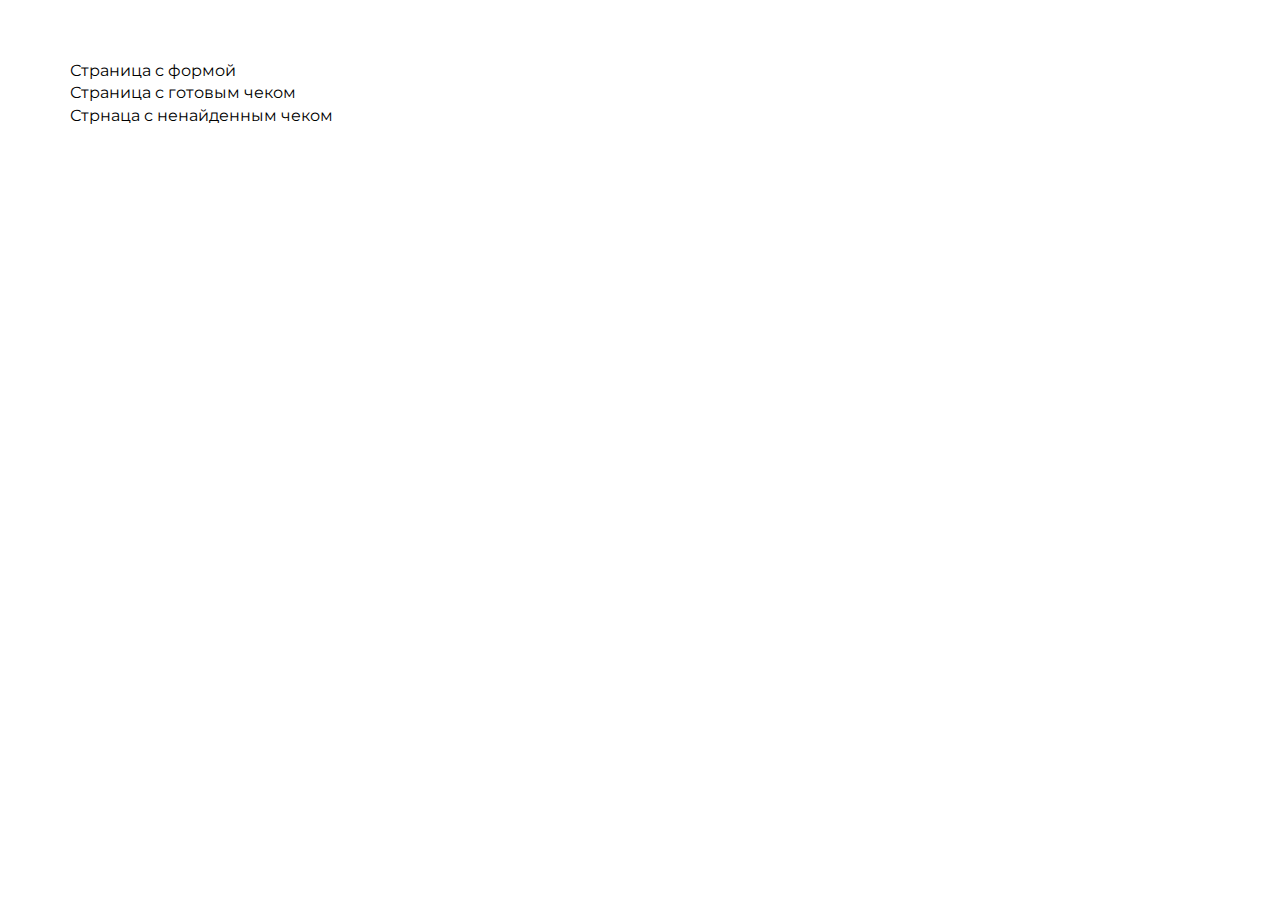
==== index.html @ 15a932f1 "Add files via upload" ====
<html lang="ru">

<head>
    <meta charset="utf-8" />
    <meta http-equiv="X-UA-Compatible" content="IE=edge" />
    <meta name="viewport" content="width=device-width, initial-scale=1, shrink-to-fit=no" />
    <meta name="description" content="описание страницы" />
    <title>Главная</title>
    <link rel="stylesheet" href="css/font.css" />
    <link rel="stylesheet" href="css/style.css?v=1727980061435" />
</head>

<body>
    <main class="main">
        <div class="container" style="padding: 60px 0;">
            <ul>
                <li><a href="home.html">Страница с формой</a></li>
                <li><a href="page-check.html">Страница с готовым чеком</a></li>
                <li><a href="page-error.html">Стрнаца с ненайденным чеком</a></li>
            </ul>
        </div>
    </main>
    <script src="js/app.js?v=1727980061435"></script>
</body>

</html>
---- css/font.css ----
@import url("https://fonts.googleapis.com/css2?family=Montserrat:ital,wght@0,100..900;1,100..900&display=swap");
---- css/style.css ----
/* Reset and base styles  */
* {
  padding: 0px;
  margin: 0px;
  border: none;
}

*,
*::before,
*::after {
  box-sizing: border-box;
}

/* Links */
a, a:link, a:visited {
  text-decoration: none;
}

a:hover {
  text-decoration: none;
}

/* Common */
aside, nav, footer, header, section, main {
  display: block;
}

h1, h2, h3, h4, h5, h6, p {
  font-size: inherit;
  font-weight: inherit;
}

ul, ul li {
  list-style: none;
}

img {
  vertical-align: top;
}

img, svg {
  max-width: 100%;
  height: auto;
}

address {
  font-style: normal;
}

/* Form */
input, textarea, button, select {
  font-family: inherit;
  font-size: inherit;
  color: inherit;
  background-color: transparent;
}

input::-ms-clear {
  display: none;
}

button, input[type=submit] {
  display: inline-block;
  box-shadow: none;
  background-color: transparent;
  background: none;
  cursor: pointer;
}

input:focus, input:active,
button:focus, button:active {
  outline: none;
}

button::-moz-focus-inner {
  padding: 0;
  border: 0;
}

label {
  cursor: pointer;
}

legend {
  display: block;
}

html {
  position: relative;
  min-height: 100vh;
  box-sizing: border-box;
  font-family: "Montserrat", arial, sans-serif;
  font-size: 10px;
}

body {
  display: flex;
  flex-direction: column;
  align-items: flex-start;
  justify-content: flex-start;
  min-width: 320px;
  min-height: 100vh;
  font-family: "Montserrat", arial, sans-serif;
  font-size: 16px;
  font-weight: 400;
  line-height: 1.4;
  color: #000;
}
@media (max-width: 991px) {
  body {
    font-size: 14px;
  }
}

.main {
  flex: 1 1 auto;
  width: 100%;
}

a {
  outline: none;
  text-decoration: none;
  color: currentColor;
  cursor: pointer;
}

svg {
  display: block;
  flex: 0 0 auto;
  fill: currentColor;
}

img {
  vertical-align: top;
  max-width: 100%;
  user-select: none;
}

.h1 {
  font-size: 23px;
  font-weight: 600;
  line-height: 1.2;
  padding: 0;
  margin: 0 0 20px 0;
  text-transform: uppercase;
}
@media (max-width: 991px) {
  .h1 {
    font-size: 20px;
    margin-bottom: 10px;
  }
}
.h1:last-child {
  margin-bottom: 0;
}

.checkform {
  position: relative;
  background: linear-gradient(to bottom, rgb(234, 248, 255) 20%, rgba(255, 255, 255, 0) 80%);
  min-height: 100vh;
}
.checkform__wrapper {
  display: flex;
  flex-wrap: wrap;
  padding: 60px 0;
}
.checkform__aside {
  flex: 0 0 auto;
  width: 500px;
  max-width: 100%;
}
@media (max-width: 1199px) {
  .checkform__aside {
    width: 355px;
  }
}
@media (max-width: 991px) {
  .checkform__aside {
    width: 100%;
    margin-bottom: 30px;
  }
}
.checkform__content {
  flex: 1 0 0%;
  width: 100%;
  max-width: 100%;
  padding-left: 70px;
}
@media (max-width: 1199px) {
  .checkform__content {
    padding-left: 30px;
  }
}
@media (max-width: 991px) {
  .checkform__content {
    padding-left: 0;
  }
}
.checkform__center {
  margin-left: auto;
  margin-right: auto;
  width: 100%;
  max-width: 650px;
}
.checkform__check {
  width: 355px;
  margin-left: auto;
  margin-right: auto;
  border: 1px solid #ddd;
  border-radius: 20px;
  padding: 30px;
  background-color: #fff;
  box-shadow: 0px 2px 5px 0px rgb(148, 148, 148);
  overflow: hidden;
  position: relative;
}
@media (max-width: 991px) {
  .checkform__check {
    height: 270px;
  }
  .checkform__check::after {
    content: "";
    position: absolute;
    left: 0;
    right: 0;
    bottom: 0;
    height: 100px;
    z-index: 2;
    background: linear-gradient(rgba(255, 255, 255, 0), rgb(255, 255, 255) 80%);
  }
}
@media (max-width: 575px) {
  .checkform__check {
    width: 100%;
    max-width: 335px;
    padding: 20px;
  }
}
.checkform__check img {
  display: block;
  width: 100%;
  max-width: 295px;
  margin-left: auto;
  margin-right: auto;
}
.checkform__form {
  padding: 60px;
  border-radius: 20px;
  background-color: #FFF;
  border: 2px solid #ff1616;
}
@media (max-width: 991px) {
  .checkform__form {
    padding: 30px;
  }
}
.checkform__form__info {
  margin-bottom: 30px;
}
.checkform__form__info:last-child {
  margin-bottom: 0;
}
.checkform__form__info p {
  margin: 0 0 15px 0;
}
.checkform__form__info p:first-child {
  margin-bottom: 0;
}
.checkform__form .mbtn {
  min-width: 200px;
}
@media (max-width: 991px) {
  .checkform__form .mbtn {
    max-width: 100%;
    width: 100%;
  }
}
.checkform__btns {
  display: flex;
  flex-wrap: wrap;
  width: 390px;
  margin: -15px auto 15px auto;
}
@media (max-width: 575px) {
  .checkform__btns {
    width: 100%;
    max-width: 335px;
    margin: 0 auto 10px auto;
  }
}
.checkform__btns__item {
  flex: 0 0 auto;
  width: 50%;
  max-width: 100%;
  padding: 15px;
}
@media (max-width: 991px) {
  .checkform__btns__item {
    width: 100%;
    padding: 0;
    margin-bottom: 10px;
  }
}
.checkform__btns .mbtn {
  width: 100%;
}
.checkform__result {
  position: relative;
}
.checkform__result__check {
  width: 355px;
  margin-left: auto;
  margin-right: auto;
  border: 1px solid #ddd;
  border-radius: 20px;
  padding: 30px;
  background-color: #fff;
  box-shadow: 0px 2px 5px 0px rgb(148, 148, 148);
  overflow: hidden;
  position: relative;
}
@media (max-width: 575px) {
  .checkform__result__check {
    width: 100%;
    max-width: 335px;
    padding: 20px;
  }
}
.checkform__result__check img {
  display: block;
  width: 100%;
  max-width: 295px;
  margin-left: auto;
  margin-right: auto;
}

.form {
  display: block;
}
.form__item {
  margin-top: 20px;
}
.form__item:first-child {
  margin-top: 0;
}
.form__info {
  font-size: 14px;
  padding-top: 7px;
  display: none;
}
@media (max-width: 991px) {
  .form__info {
    font-size: 12px;
  }
}
.form__info.text__error {
  display: block;
  color: #ff1616;
}
.form__info.text__valid {
  display: block;
  color: #3d9921;
}
.form__label {
  display: block;
  font-size: inherit;
  margin-bottom: 5px;
}
.form__input {
  display: block;
  width: 100%;
  outline: none;
  padding: 12px 20px;
  border: 1px solid #000;
  border-radius: 10px;
  background: transparent;
  font-size: 16px;
  line-height: 1;
  color: #000;
  transition: all 0.3s ease;
}
.form__input::placeholder {
  color: #b1b1b1;
}
.form__input.form__input__error {
  color: #ff1616;
  border-color: #ff1616;
}
.form__input.form__input__valid {
  color: #3d9921;
  border-color: #3d9921;
}

.mbtn {
  display: inline-block;
  text-align: center;
  vertical-align: middle;
  user-select: none;
  text-decoration: none;
  outline: none !important;
  background: none;
  font-size: 16px;
  font-weight: 400;
  line-height: 1.4;
  padding: 13px 25px;
  border: none;
  border-radius: 10px;
  transition: all 0.4s ease;
  cursor: pointer;
}
@media (max-width: 991px) {
  .mbtn {
    font-size: 14px;
  }
}
.mbtn.mbtn__primary {
  color: #FFF;
  background: #27a5e5;
}
.mbtn.mbtn__primary:hover, .mbtn.mbtn__primary:focus {
  color: #FFF;
  background: #15719f;
}

.container {
  margin: 0 auto;
  width: 100%;
  min-width: 320px;
}
@media (min-width: 1280px) {
  .container {
    width: 1220px;
  }
}
@media (max-width: 1280px) {
  .container {
    width: 1140px;
  }
}
@media (max-width: 1199px) {
  .container {
    width: 960px;
  }
}
@media (max-width: 991px) {
  .container {
    width: 720px;
  }
}
@media (max-width: 767px) {
  .container {
    width: 540px;
  }
}
@media (max-width: 575px) {
  .container {
    padding: 0 1.5rem;
    width: 100%;
  }
}
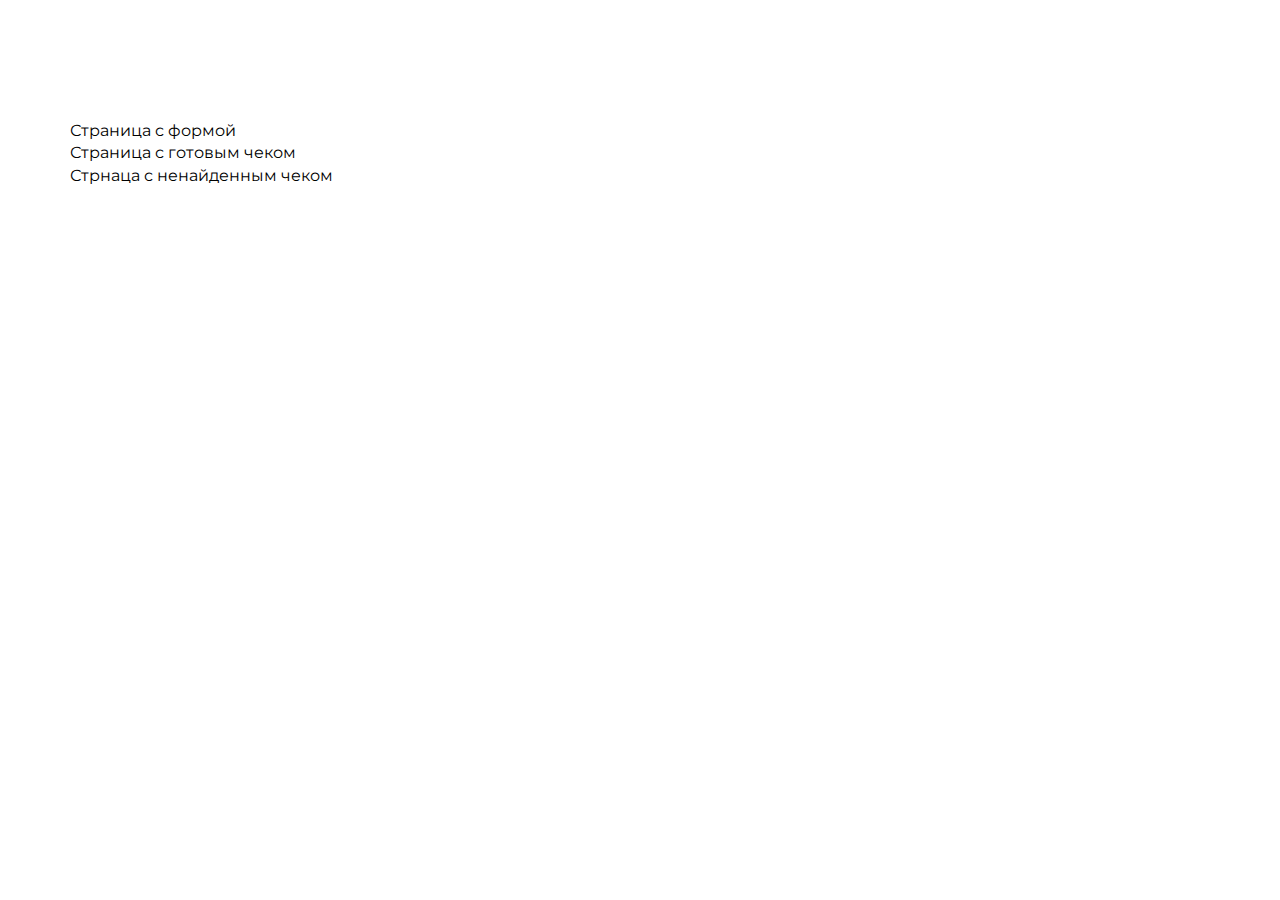
==== commit 8e99582a: "update" ====
--- a/index.html
+++ b/index.html
@@ -7,7 +7,7 @@
     <meta name="description" content="описание страницы" />
     <title>Главная</title>
     <link rel="stylesheet" href="css/font.css" />
-    <link rel="stylesheet" href="css/style.css?v=1727980061435" />
+    <link rel="stylesheet" href="css/style.css?v=1730377578976" />
 </head>
 
 <body>
@@ -20,7 +20,7 @@
             </ul>
         </div>
     </main>
-    <script src="js/app.js?v=1727980061435"></script>
+    <script src="js/app.js?v=1730377578976"></script>
 </body>
 
 </html>--- a/css/style.css
+++ b/css/style.css
@@ -111,10 +111,14 @@
     font-size: 14px;
   }
 }
+body.no-scroll {
+  overflow-y: hidden;
+}
 
 .main {
   flex: 1 1 auto;
   width: 100%;
+  padding-top: 60px;
 }
 
 a {
@@ -122,6 +126,7 @@
   text-decoration: none;
   color: currentColor;
   cursor: pointer;
+  transition: all ease 0.3s;
 }
 
 svg {
@@ -157,7 +162,6 @@
 .checkform {
   position: relative;
   background: linear-gradient(to bottom, rgb(234, 248, 255) 20%, rgba(255, 255, 255, 0) 80%);
-  min-height: 100vh;
 }
 .checkform__wrapper {
   display: flex;
@@ -421,6 +425,31 @@
   color: #FFF;
   background: #15719f;
 }
+.mbtn.mbtn__outline {
+  color: #27a5e5;
+  background-color: transparent;
+  border: 2px solid #27a5e5;
+  border-radius: 10px;
+  font-size: 14px;
+  font-weight: 600;
+  padding: 11px 30px;
+  line-height: 1;
+}
+.mbtn.mbtn__outline:hover, .mbtn.mbtn__outline:focus {
+  color: #FFF;
+  background: #27a5e5;
+}
+
+.container-fluid {
+  padding-left: 40px;
+  padding-right: 40px;
+}
+@media (max-width: 991px) {
+  .container-fluid {
+    padding-left: 20px;
+    padding-right: 20px;
+  }
+}
 
 .container {
   margin: 0 auto;
@@ -457,4 +486,332 @@
     padding: 0 1.5rem;
     width: 100%;
   }
+}
+
+.mobilemenu {
+  position: fixed;
+  left: 0;
+  margin-top: 60px;
+  top: -100%;
+  right: 0;
+  height: 100vh;
+  overflow-x: hidden;
+  overflow-y: auto;
+  background-color: #f6f6f6;
+  transition: all 0.4s ease;
+  z-index: 99;
+}
+@media (max-width: 991px) {
+  .mobilemenu.mobilemenu__opened {
+    top: 0;
+  }
+}
+.mobilemenu__body {
+  padding: 40px 0;
+}
+.mobilemenu__menu {
+  list-style: none;
+  margin: 0 0 55px 0;
+  font-size: 16px;
+  font-weight: 500;
+  text-align: center;
+}
+.mobilemenu__menu li {
+  margin-bottom: 20px;
+}
+.mobilemenu__menu a {
+  display: inline-block;
+  color: #000;
+  position: relative;
+}
+.mobilemenu__menu a::after {
+  content: "";
+  position: absolute;
+  left: 0;
+  right: 0;
+  bottom: 0;
+  height: 1px;
+  background-color: #858585;
+  transform: translateY(-5px);
+  opacity: 0;
+  transition: all 0.4s ease;
+  z-index: 1;
+}
+.mobilemenu__menu a:hover, .mobilemenu__menu a:focus {
+  color: #858585;
+}
+.mobilemenu__menu a:hover::after, .mobilemenu__menu a:focus::after {
+  transform: translateY(0);
+  opacity: 1;
+}
+.mobilemenu__socio {
+  width: 100%;
+  position: relative;
+}
+.mobilemenu__socio ul {
+  list-style: none;
+  margin: 0;
+  padding: 0;
+  display: flex;
+  justify-content: center;
+  align-items: center;
+  gap: 6px;
+}
+.mobilemenu__socio ul li {
+  display: block;
+}
+.mobilemenu__socio ul a {
+  display: flex;
+  align-items: center;
+  justify-content: center;
+  width: 30px;
+  height: 30px;
+  background-color: #27a5e5;
+  border-radius: 50%;
+  color: #FFF;
+}
+.mobilemenu__socio ul a:hover, .mobilemenu__socio ul a:focus {
+  transform: translateY(-4px);
+}
+.mobilemenu__socio ul a svg {
+  max-width: 18px;
+  max-height: 18px;
+}
+
+.header {
+  width: 100%;
+  background-color: #FFF;
+  position: fixed;
+  left: 0;
+  top: 0;
+  right: 0;
+  z-index: 100;
+}
+.header__content {
+  display: flex;
+  justify-content: flex-start;
+  align-items: center;
+  gap: 60px;
+  height: 60px;
+}
+@media (max-width: 991px) {
+  .header__content {
+    gap: 30px;
+  }
+}
+.header__logo {
+  position: relative;
+  flex: 0 0 auto;
+  width: auto;
+  max-width: 100%;
+}
+.header__logo a {
+  display: flex;
+  align-items: flex-start;
+  justify-content: flex-start;
+  width: 180px;
+  height: 22px;
+}
+.header__logo a img, .header__logo a svg {
+  display: block;
+  width: 100%;
+  height: 100%;
+  object-fit: contain;
+}
+.header__aside {
+  flex: 1 0 0%;
+  width: 100%;
+  max-width: 100%;
+  display: flex;
+  justify-content: flex-end;
+  align-items: center;
+  gap: 40px;
+}
+.header__menu {
+  list-style: none;
+  margin: 0;
+  padding: 0;
+  display: flex;
+  align-items: center;
+  justify-content: flex-end;
+  gap: 30px;
+  font-size: 16px;
+  font-weight: 500;
+  color: #000;
+}
+.header__menu li {
+  display: block;
+}
+.header__menu a {
+  display: inline-block;
+  position: relative;
+}
+.header__menu a::after {
+  content: "";
+  position: absolute;
+  left: 0;
+  right: 0;
+  bottom: 0;
+  height: 1px;
+  background-color: #27a5e5;
+  transform: translateY(-5px);
+  opacity: 0;
+  transition: all 0.4s ease;
+  z-index: 1;
+}
+.header__menu a:hover, .header__menu a:focus {
+  color: #27a5e5;
+}
+.header__menu a:hover::after, .header__menu a:focus::after {
+  transform: translateY(0);
+  opacity: 1;
+}
+.header__btnmobile {
+  width: 22px;
+  height: 22px;
+  position: relative;
+  cursor: pointer;
+}
+.header__btnmobile span {
+  position: absolute;
+  right: 0;
+  height: 2px;
+  background-color: #000;
+  transition: all ease 0.4s;
+}
+.header__btnmobile span.line_0 {
+  left: 0;
+  top: 4px;
+}
+.header__btnmobile span.line_1 {
+  left: 6px;
+  top: 10px;
+}
+.header__btnmobile span.line_2 {
+  left: 0;
+  top: 16px;
+}
+.header__btnmobile.active span.line_1 {
+  opacity: 0;
+}
+.header__btnmobile.active span.line_0 {
+  top: 10px;
+  transform: rotate(45deg);
+}
+.header__btnmobile.active span.line_2 {
+  top: 10px;
+  transform: rotate(-45deg);
+}
+.header .header__hidedesktop {
+  display: none;
+}
+@media (max-width: 991px) {
+  .header .header__hidedesktop {
+    display: block;
+  }
+}
+.header .header__hidemobile {
+  display: block;
+}
+@media (max-width: 991px) {
+  .header .header__hidemobile {
+    display: none;
+  }
+}
+
+.footer {
+  width: 100%;
+  padding: 45px 0;
+  background-color: #000;
+  color: #FFF;
+}
+.footer__content {
+  display: flex;
+  justify-content: flex-start;
+  align-items: center;
+  gap: 60px;
+}
+@media (max-width: 991px) {
+  .footer__content {
+    flex-direction: column;
+    gap: 30px;
+  }
+}
+.footer__logo {
+  position: relative;
+  flex: 0 0 auto;
+  width: auto;
+  max-width: 100%;
+}
+.footer__logo a {
+  display: flex;
+  align-items: flex-start;
+  justify-content: flex-start;
+  width: 100px;
+  height: 100px;
+}
+.footer__logo a img {
+  display: block;
+  width: 100%;
+  height: 100%;
+  object-fit: contain;
+}
+.footer__socio {
+  position: relative;
+  flex: 0 0 auto;
+  width: auto;
+  max-width: 100%;
+}
+.footer__socio ul {
+  list-style: none;
+  margin: 0;
+  padding: 0;
+  display: flex;
+  justify-content: flex-end;
+  align-items: center;
+  gap: 6px;
+}
+.footer__socio ul li {
+  display: block;
+}
+.footer__socio ul a {
+  display: flex;
+  align-items: center;
+  justify-content: center;
+  width: 30px;
+  height: 30px;
+  background-color: #FFF;
+  border-radius: 50%;
+  color: #000;
+}
+.footer__socio ul a:hover, .footer__socio ul a:focus {
+  transform: translateY(-4px);
+}
+.footer__socio ul a svg {
+  max-width: 18px;
+  max-height: 18px;
+}
+.footer__info {
+  width: 100%;
+  max-width: 100%;
+  flex: 1 0 0%;
+  text-align: center;
+  font-size: 16px;
+  font-weight: 500;
+}
+.footer__info ul {
+  list-style: none;
+  margin: 0;
+  padding: 0;
+}
+.footer__info ul li {
+  display: block;
+  margin-top: 2px;
+}
+.footer__info ul a {
+  display: inline-block;
+  color: #ff8562;
+}
+.footer__info ul a:hover, .footer__info ul a:focus {
+  color: #c7370d;
 }